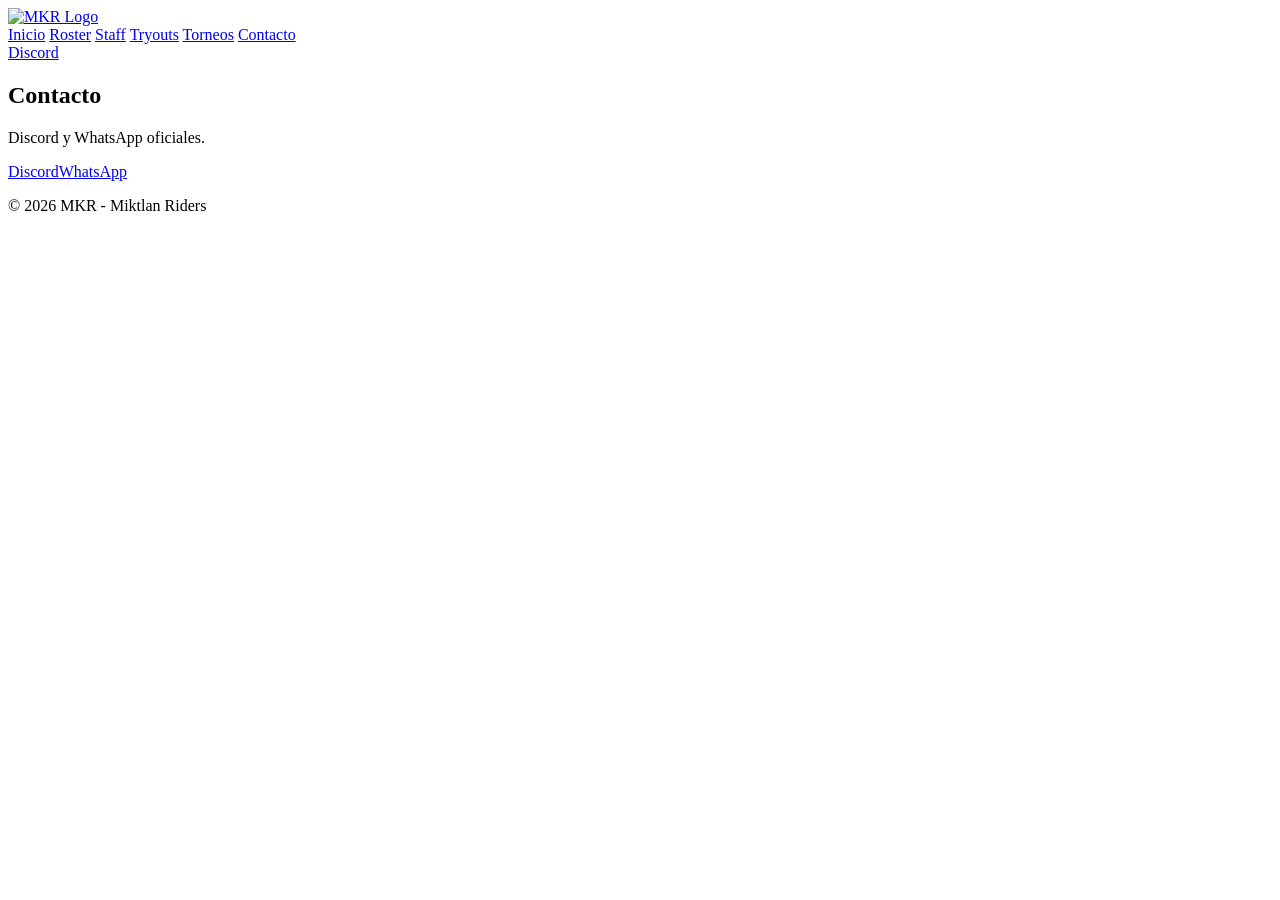
==== contacto.html @ 7b7e9ad2 "Add files via upload" ====
<!DOCTYPE html><html lang='es'><head><meta charset='UTF-8'><meta name='viewport' content='width=device-width, initial-scale=1.0'><title>MKR</title><link rel='stylesheet' href='css/style.css'></head><body>
<header class="header">
  <nav class="nav">
    <a href="index.html" class="brand">
      <img src="img/logo.png" alt="MKR Logo">
    </a>
    <div class="links">
      <a href="index.html">Inicio</a>
      <a href="roster.html">Roster</a>
      <a href="staff.html">Staff</a>
      <a href="tryouts.html">Tryouts</a>
      <a href="torneos.html">Torneos</a>
      <a href="contacto.html">Contacto</a>
    </div>
    <a class="discord" href="https://discord.gg/NVhTcRVVN" target="_blank">Discord</a>
  </nav>
</header>
<section class='content'><h1>Contacto</h1><p>Discord y WhatsApp oficiales.</p><div class='buttons'><a class='btn' href='https://discord.gg/NVhTcRVVN'>Discord</a><a class='btn alt' href='https://chat.whatsapp.com/DvzSPPHPJJXGDVjCHU0QPR'>WhatsApp</a></div></section>
<footer>
  <p>© 2026 MKR - Miktlan Riders</p>
</footer>
</body></html>
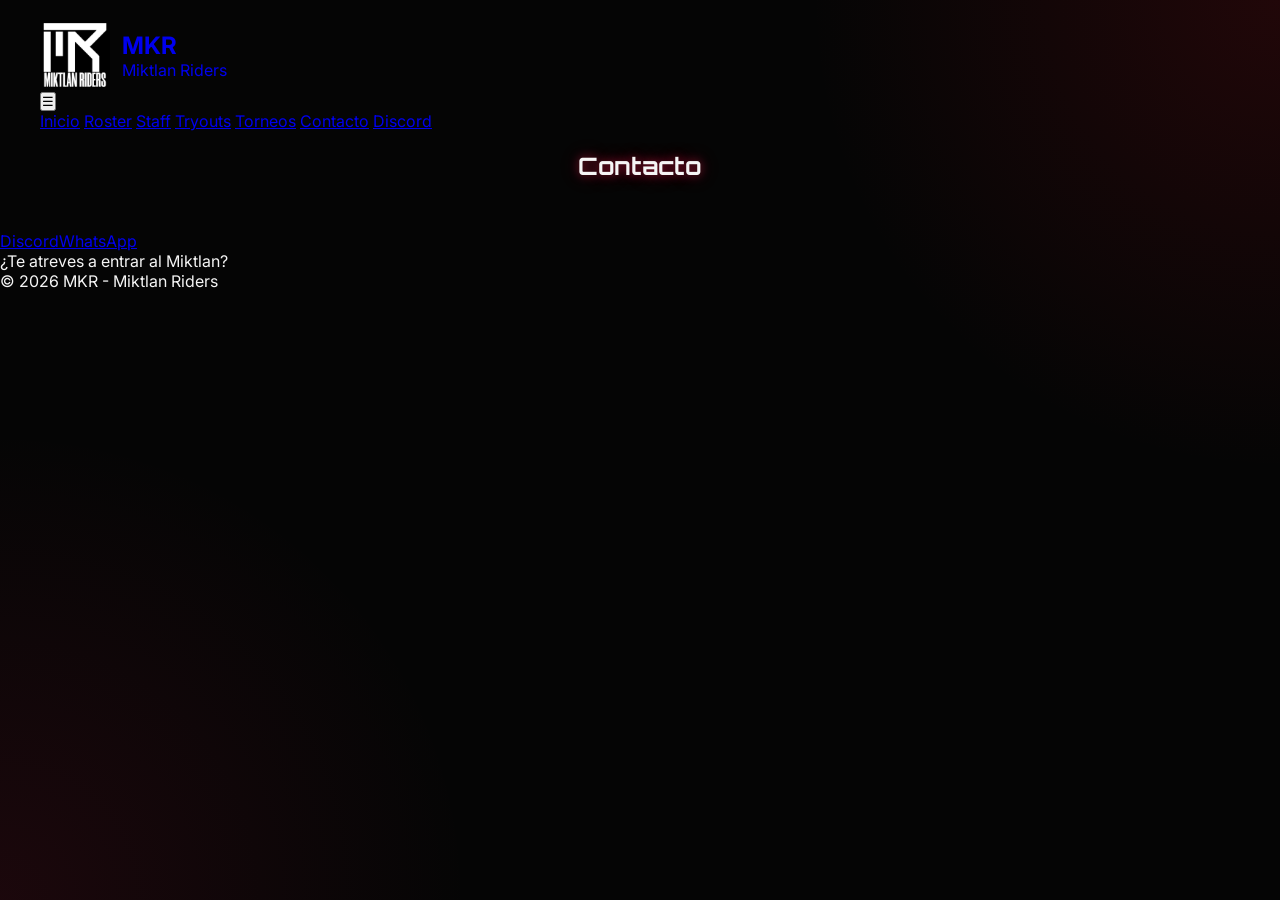
==== commit 746ce02d: "Add files via upload" ====
--- a/contacto.html
+++ b/contacto.html
@@ -1,22 +1,35 @@
-<!DOCTYPE html><html lang='es'><head><meta charset='UTF-8'><meta name='viewport' content='width=device-width, initial-scale=1.0'><title>MKR</title><link rel='stylesheet' href='css/style.css'></head><body>
+<!DOCTYPE html><html lang='es'><head>
+<meta charset='UTF-8'><meta name='viewport' content='width=device-width,initial-scale=1'>
+<title>MKR - Miktlan Riders</title>
+<link rel='stylesheet' href='css/style.css'>
+</head><body>
 <header class="header">
-  <nav class="nav">
-    <a href="index.html" class="brand">
-      <img src="img/logo.png" alt="MKR Logo">
-    </a>
-    <div class="links">
-      <a href="index.html">Inicio</a>
-      <a href="roster.html">Roster</a>
-      <a href="staff.html">Staff</a>
-      <a href="tryouts.html">Tryouts</a>
-      <a href="torneos.html">Torneos</a>
-      <a href="contacto.html">Contacto</a>
-    </div>
-    <a class="discord" href="https://discord.gg/NVhTcRVVN" target="_blank">Discord</a>
-  </nav>
+<nav class="nav container">
+<a href="index.html" class="brand">
+<img src="img/logo.png" alt="MKR Logo">
+<div>
+<h2>MKR</h2>
+<span>Miktlan Riders</span>
+</div>
+</a>
+
+<button class="menu-toggle">☰</button>
+
+<div class="menu">
+<a href="index.html">Inicio</a>
+<a href="roster.html">Roster</a>
+<a href="staff.html">Staff</a>
+<a href="tryouts.html">Tryouts</a>
+<a href="torneos.html">Torneos</a>
+<a href="contacto.html">Contacto</a>
+<a class="discord" target="_blank" href="https://discord.gg/NVhTcRVVN">Discord</a>
+</div>
+</nav>
 </header>
-<section class='content'><h1>Contacto</h1><p>Discord y WhatsApp oficiales.</p><div class='buttons'><a class='btn' href='https://discord.gg/NVhTcRVVN'>Discord</a><a class='btn alt' href='https://chat.whatsapp.com/DvzSPPHPJJXGDVjCHU0QPR'>WhatsApp</a></div></section>
+<section class='container section'><h1 class='section-title'>Contacto</h1><div class='actions'><a class='btn' target='_blank' href='https://discord.gg/NVhTcRVVN'>Discord</a><a class='btn outline' target='_blank' href='https://chat.whatsapp.com/DvzSPPHPJJXGDVjCHU0QPR'>WhatsApp</a></div></section>
 <footer>
-  <p>© 2026 MKR - Miktlan Riders</p>
+<p>¿Te atreves a entrar al Miktlan?</p>
+<p>© 2026 MKR - Miktlan Riders</p>
 </footer>
+<script src="js/main.js"></script>
 </body></html>
--- a/css/style.css
+++ b/css/style.css
@@ -0,0 +1,103 @@
+@import url('https://fonts.googleapis.com/css2?family=Orbitron:wght@500;700&family=Inter:wght@300;400;600&display=swap');
+
+*{margin:0;padding:0;box-sizing:border-box}
+
+body{
+font-family:Inter,sans-serif;
+color:#f5f5f5;
+background:
+radial-gradient(circle at top right, rgba(193,18,31,.15), transparent 30%),
+radial-gradient(circle at bottom left, rgba(225,29,72,.1), transparent 30%),
+#050505;
+background-attachment:fixed;
+}
+
+.header{padding:20px}
+
+.nav{max-width:1200px;margin:auto}
+
+.brand{
+display:flex;
+align-items:center;
+gap:12px;
+text-decoration:none;
+}
+
+.brand img{height:70px}
+
+.brand-text{display:flex;flex-direction:column}
+
+.brand-title{
+font-family:'Orbitron',sans-serif;
+font-size:1.4rem;
+font-weight:700;
+color:#fff;
+}
+
+.brand-subtitle{
+color:#c1121f;
+font-size:.85rem;
+letter-spacing:1px;
+}
+
+.content{
+max-width:1200px;
+margin:auto;
+padding:40px 20px 80px;
+}
+
+h1{
+font-family:'Orbitron',sans-serif;
+text-align:center;
+margin-bottom:50px;
+text-shadow:0 0 10px rgba(225,29,72,.6),0 0 20px rgba(225,29,72,.3);
+}
+
+.roster-container{
+display:grid;
+grid-template-columns:repeat(auto-fit,minmax(250px,1fr));
+gap:30px;
+}
+
+.player-card{
+background:rgba(255,255,255,.05);
+border:1px solid rgba(255,255,255,.1);
+backdrop-filter:blur(10px);
+border-radius:20px;
+overflow:hidden;
+opacity:0;
+transform:translateY(40px);
+transition:all .5s ease;
+}
+
+.player-card.show{
+opacity:1;
+transform:translateY(0);
+}
+
+.player-card:hover{
+transform:translateY(-10px);
+border-color:#c1121f;
+box-shadow:0 0 25px rgba(193,18,31,.5);
+}
+
+.player-card img{
+width:100%;
+height:280px;
+object-fit:contain;
+background:#111;
+padding:20px;
+}
+
+.player-info{padding:20px}
+
+.role{
+color:#e11d48;
+font-size:.85rem;
+font-weight:700;
+letter-spacing:2px;
+}
+
+.player-info h3{margin-top:10px;font-size:1.6rem}
+
+.player-info p{margin-top:8px;color:#aaa}
